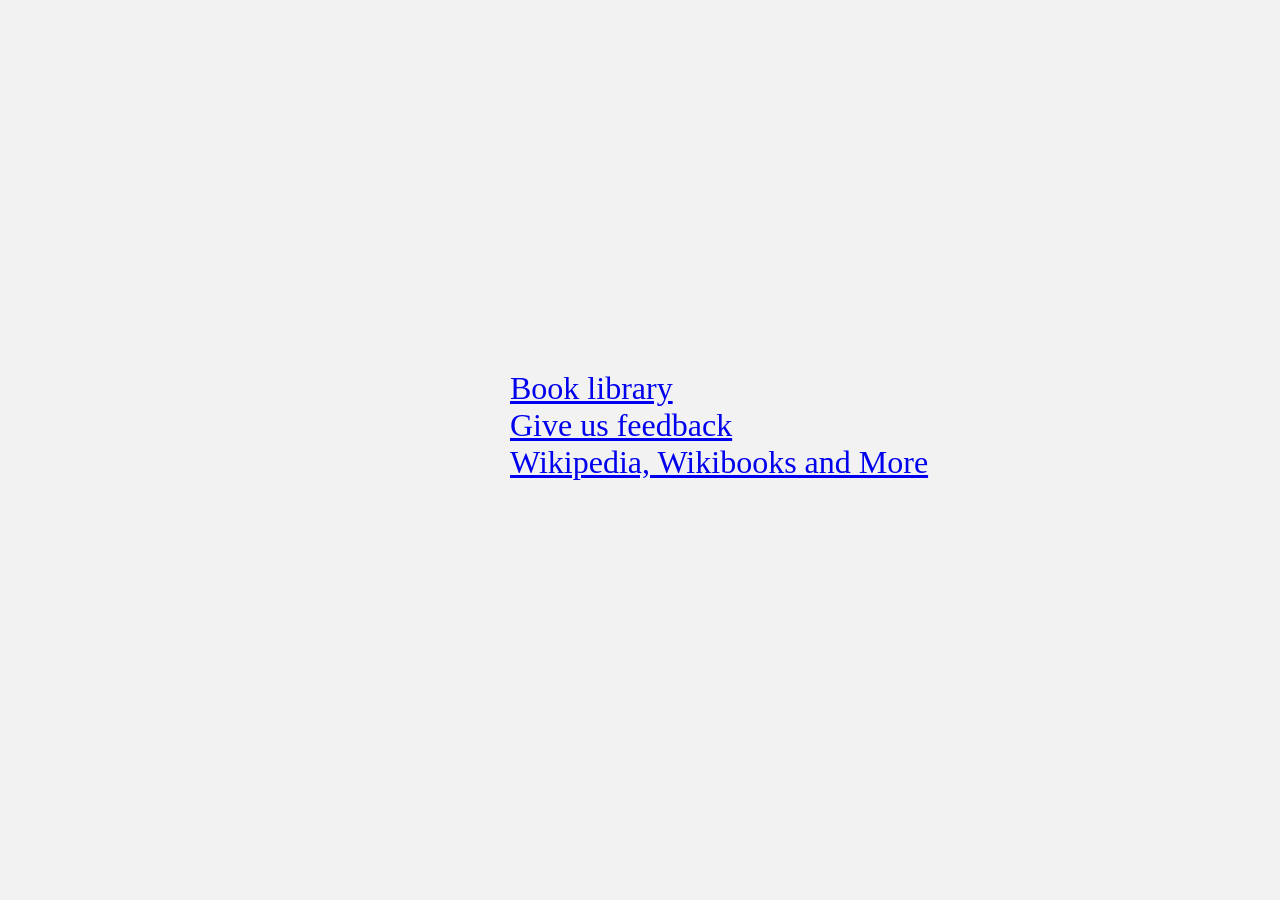
==== files/content/index.html @ 3d926166 "Fix index.html" ====
<!DOCTYPE html PUBLIC "-//W3C//DTD XHTML 1.0 Transitional//EN" "http://www.w3.org/TR/xhtml1/DTD/xhtml1-transitional.dtd">

<head>
    <title>Elpis</title>

    <meta http-equiv="Content-Type" content="text/html; charset=UTF-8" />

    <style>
    input[type=text], select {
        width: 100%;
        padding: 12px 20px;
        margin: 8px 0;
        display: inline-block;
        border: 1px solid #ccc;
        border-radius: 4px;
        box-sizing: border-box;
    }

    input[type=submit] {
        width: 200;
        background-color: #4CAF50;
        color: white;
        padding: 14px 20px;
        margin: 8px 0;
        border: none;
        border-radius: 4px;
        cursor: pointer;
    }

    input[type=submit]:hover {
        background-color: #45a049;
    }

    div {
        border-radius: 5px;
        background-color: #f2f2f2;
        padding: 20px;
    }
    form {
        width: 1000px;
    }
    .error{
        color: red;
        font-weight: bold;
    }
    div {
        position: absolute;
        top: 50%;
        left: 50%;
        margin: -100px 0 0 -150px;
        font-size: xx-large;
    }
    body{
        background-color: #f2f2f2;
    }
    </style>


    <link rel="shortcut icon" href="#" />
</head>

<body>
    <div>
    <a href="/elpissite">Book library</a> <br/>
    <a href="/feedback">Give us feedback</a><br/>
    <a id="kiwix" href=":8080/">Wikipedia, Wikibooks and More</a>
    <script>
      document.getElementById('kiwix').href=window.location.origin+':8080';
    </script>
</div>

</body>

</html>
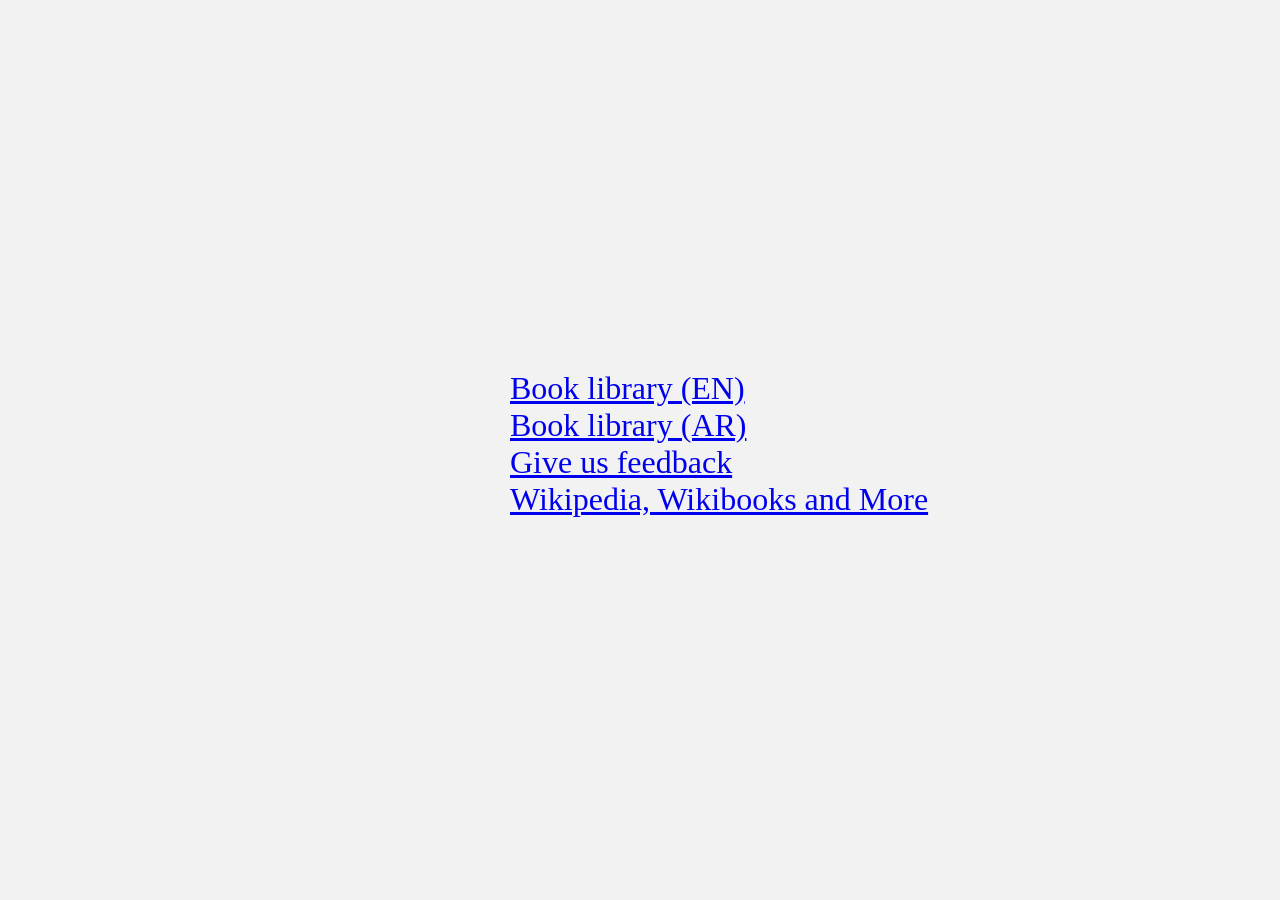
==== commit c6c982ff: "add arabic weebly site to index page" ====
--- a/files/content/index.html
+++ b/files/content/index.html
@@ -61,7 +61,8 @@
 
 <body>
     <div>
-    <a href="/elpissite">Book library</a> <br/>
+    <a href="/elpissite-en">Book library (EN)</a> <br/>
+    <a href="/elpissite-ar">Book library (AR)</a> <br/>
     <a href="/feedback">Give us feedback</a><br/>
     <a id="kiwix" href=":8080/">Wikipedia, Wikibooks and More</a>
     <script>
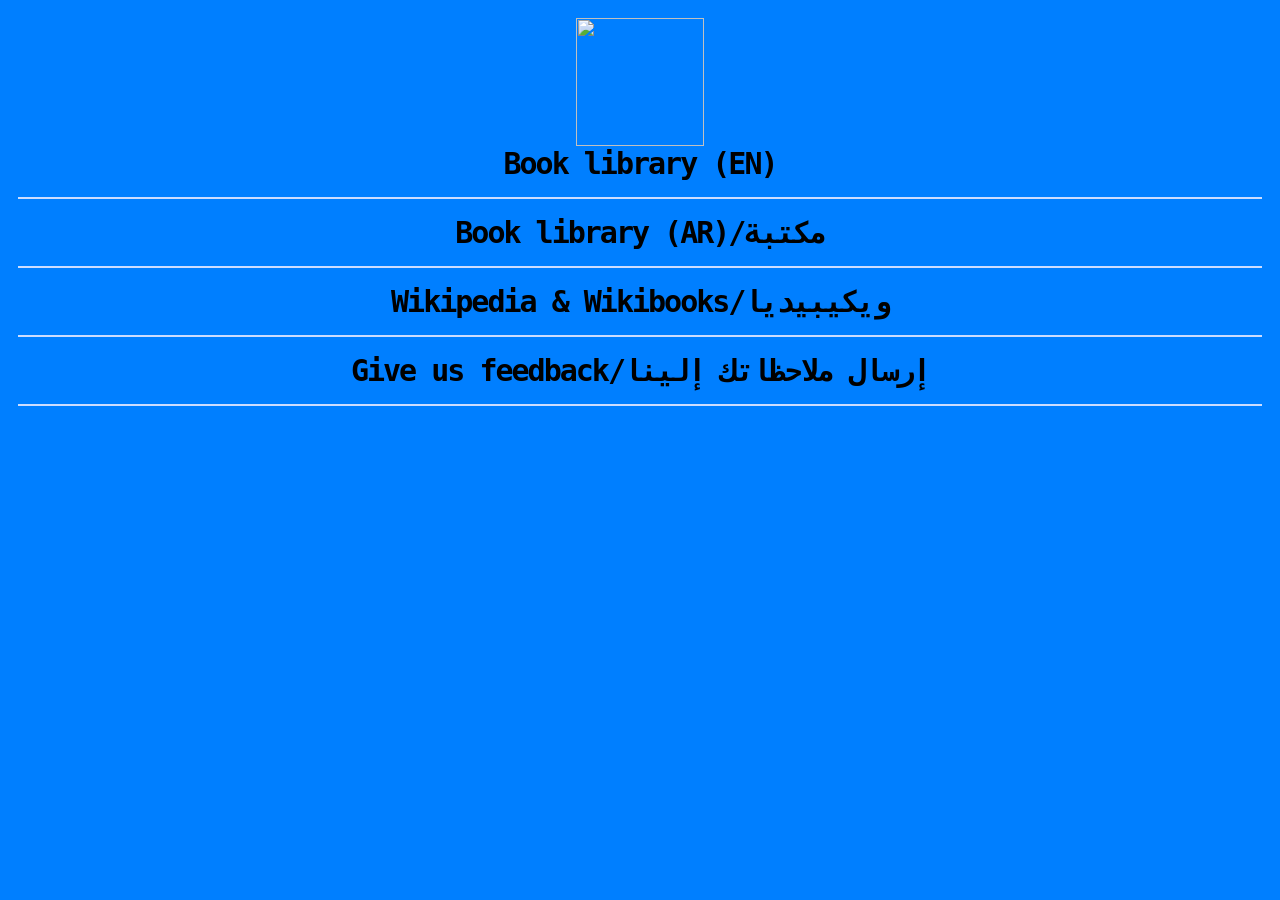
==== commit b9af70ad: "CSS/HTML Update index.html Change background and font colour/type. Centre all text, introduce themat" ====
--- a/files/content/index.html
+++ b/files/content/index.html
@@ -1,4 +1,7 @@
 <!DOCTYPE html PUBLIC "-//W3C//DTD XHTML 1.0 Transitional//EN" "http://www.w3.org/TR/xhtml1/DTD/xhtml1-transitional.dtd">
+
+
+<html>
 
 <head>
     <title>Elpis</title>
@@ -6,53 +9,33 @@
     <meta http-equiv="Content-Type" content="text/html; charset=UTF-8" />
 
     <style>
-    input[type=text], select {
-        width: 100%;
-        padding: 12px 20px;
-        margin: 8px 0;
-        display: inline-block;
-        border: 1px solid #ccc;
-        border-radius: 4px;
-        box-sizing: border-box;
+     
+    div {
+        margin: auto;
+        top: 50%;
+        padding: 10px;
+        font-size: xx-large;
+        background-color: 007FFF;
+        
     }
 
-    input[type=submit] {
-        width: 200;
-        background-color: #4CAF50;
-        color: white;
-        padding: 14px 20px;
-        margin: 8px 0;
-        border: none;
-        border-radius: 4px;
-        cursor: pointer;
+    body{
+      
+    background-color: #007FFF;
     }
+    
+        
+    a{
+        font-size: 30px;
+        color:black;
+        text-decoration: none;
+        text-align: center;
+        font-family: monospace;
+        font-weight: 150;
+        letter-spacing: -2px
+        }
+    
 
-    input[type=submit]:hover {
-        background-color: #45a049;
-    }
-
-    div {
-        border-radius: 5px;
-        background-color: #f2f2f2;
-        padding: 20px;
-    }
-    form {
-        width: 1000px;
-    }
-    .error{
-        color: red;
-        font-weight: bold;
-    }
-    div {
-        position: absolute;
-        top: 50%;
-        left: 50%;
-        margin: -100px 0 0 -150px;
-        font-size: xx-large;
-    }
-    body{
-        background-color: #f2f2f2;
-    }
     </style>
 
 
@@ -60,16 +43,31 @@
 </head>
 
 <body>
-    <div>
-    <a href="/elpissite-en">Book library (EN)</a> <br/>
-    <a href="/elpissite-ar">Book library (AR)</a> <br/>
-    <a href="/feedback">Give us feedback</a><br/>
-    <a id="kiwix" href=":8080/">Wikipedia, Wikibooks and More</a>
+    <center>
+
+    <div><img style="margin:0px auto;display:block; Width: 128px; Height: 128px" src="Pictures/Logo%20for%20Print%20and%20Tshirts%20Large%20Black%20White%20and%20Color.png">
+        
+    <a href="/elpissite-en"><b>Book library (EN)</b></a> 
+        <br> 
+            <hr color="#ccddff"> 
+        
+    <a href="/elpissite-ar"><b>Book library (AR)/مكتبة</b></a>
+            <br> 
+                <hr color="#ccddff"> 
+        
+    <a id="kiwix" href=":8080/"><b>Wikipedia &amp;  Wikibooks/ويكيبيديا</b></a>
+                    <br> 
+                        <hr color="#ccddff"> 
+        
+    <a href="/feedback"><b>Give us feedback/إرسال ملاحظاتك إلينا</b></a>
+                        <br>
+                            <hr color="#ccddff">
+    <center/>
     <script>
       document.getElementById('kiwix').href=window.location.origin+':8080';
     </script>
 </div>
 
-</body>
+<body/>
 
-</html>
+<html/>
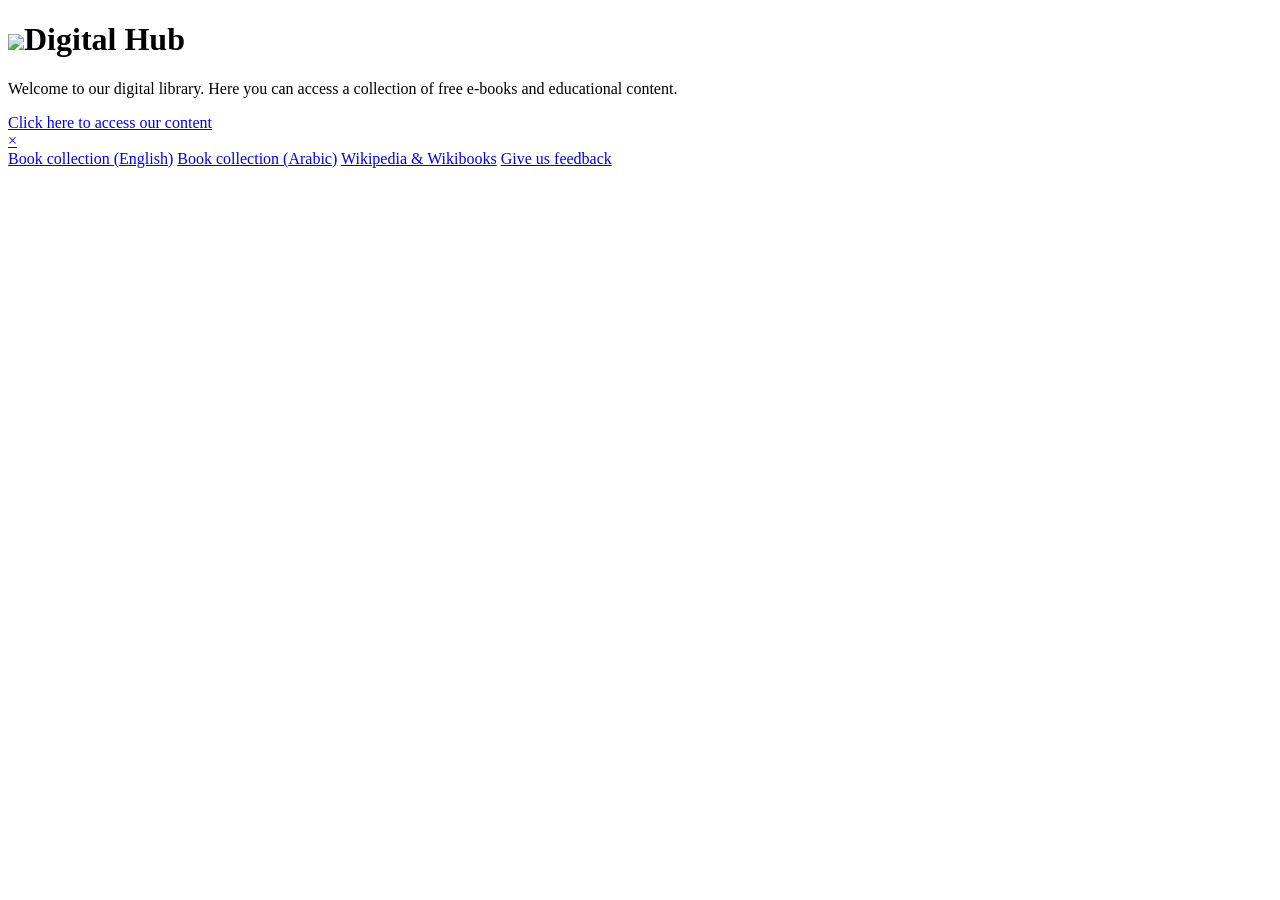
==== commit 77469449: "update index" ====
--- a/files/content/index.html
+++ b/files/content/index.html
@@ -1,73 +1,36 @@
-<!DOCTYPE html PUBLIC "-//W3C//DTD XHTML 1.0 Transitional//EN" "http://www.w3.org/TR/xhtml1/DTD/xhtml1-transitional.dtd">
-
+<!DOCTYPE html>
 
 <html>
-
 <head>
-    <title>Elpis</title>
-
-    <meta http-equiv="Content-Type" content="text/html; charset=UTF-8" />
-
-    <style>
-     
-    div {
-        margin: auto;
-        top: 50%;
-        padding: 10px;
-        font-size: xx-large;
-        background-color: 007FFF;
-        
-    }
-
-    body{
-      
-    background-color: #007FFF;
-    }
-    
-        
-    a{
-        font-size: 30px;
-        color:black;
-        text-decoration: none;
-        text-align: center;
-        font-family: monospace;
-        font-weight: 150;
-        letter-spacing: -2px
-        }
-    
-
-    </style>
-
-
-    <link rel="shortcut icon" href="#" />
+	<meta charset= "utf-8">
+	<title>Elpis Digital Hub</title>
+	<link rel="stylesheet" href="style.css">
+	<script src="script.js"></script>
 </head>
-
 <body>
-    <center>
-
-    <div><img style="margin:0px auto;display:block; Width: 128px; Height: 128px" src="Pictures/Logo%20for%20Print%20and%20Tshirts%20Large%20Black%20White%20and%20Color.png">
-        
-    <a href="/elpissite-en"><b>Book library (EN)</b></a> 
-        <br> 
-            <hr color="#ccddff"> 
-        
-    <a href="/elpissite-ar"><b>Book library (AR)/مكتبة</b></a>
-            <br> 
-                <hr color="#ccddff"> 
-        
-    <a id="kiwix" href=":8080/"><b>Wikipedia &amp;  Wikibooks/ويكيبيديا</b></a>
-                    <br> 
-                        <hr color="#ccddff"> 
-        
-    <a href="/feedback"><b>Give us feedback/إرسال ملاحظاتك إلينا</b></a>
-                        <br>
-                            <hr color="#ccddff">
-    <center/>
-    <script>
-      document.getElementById('kiwix').href=window.location.origin+':8080';
-    </script>
+<!-- Landing page -->
+<div class="container">
+		<div class="welcome">
+		
+			<div class="vertical-align">
+				<h1><img src="logo.png">Digital Hub</h1>
+				<p>Welcome to our digital library. Here you can access a collection of free e-books and educational content.</p>
+				<a href="#" class="openBtn" onclick="openNav()">Click here to access our content</a>
+			</div>
+	</div>
+	<!-- Content Overlay -->
+	<div id="nav" class="overlay">
+		<a href="#" class="closeBtn" onclick="closeNav()">&times</a>
+		<div class="overlayContent">
+			<a href="/elpissite-en">Book collection (English)</a>
+			<a href="/elpissite-ar">Book collection (Arabic)</a>
+			<a id="kiwix" href=":8080/">Wikipedia &amp; Wikibooks</a>
+			<a href="/feedback/">Give us feedback</a>
+		</div>
+	</div>
 </div>
-
-<body/>
-
-<html/>
+<script>
+document.getElementById('kiwix').href=window.location.origin+':8080';
+</script>
+</body>
+</html>
